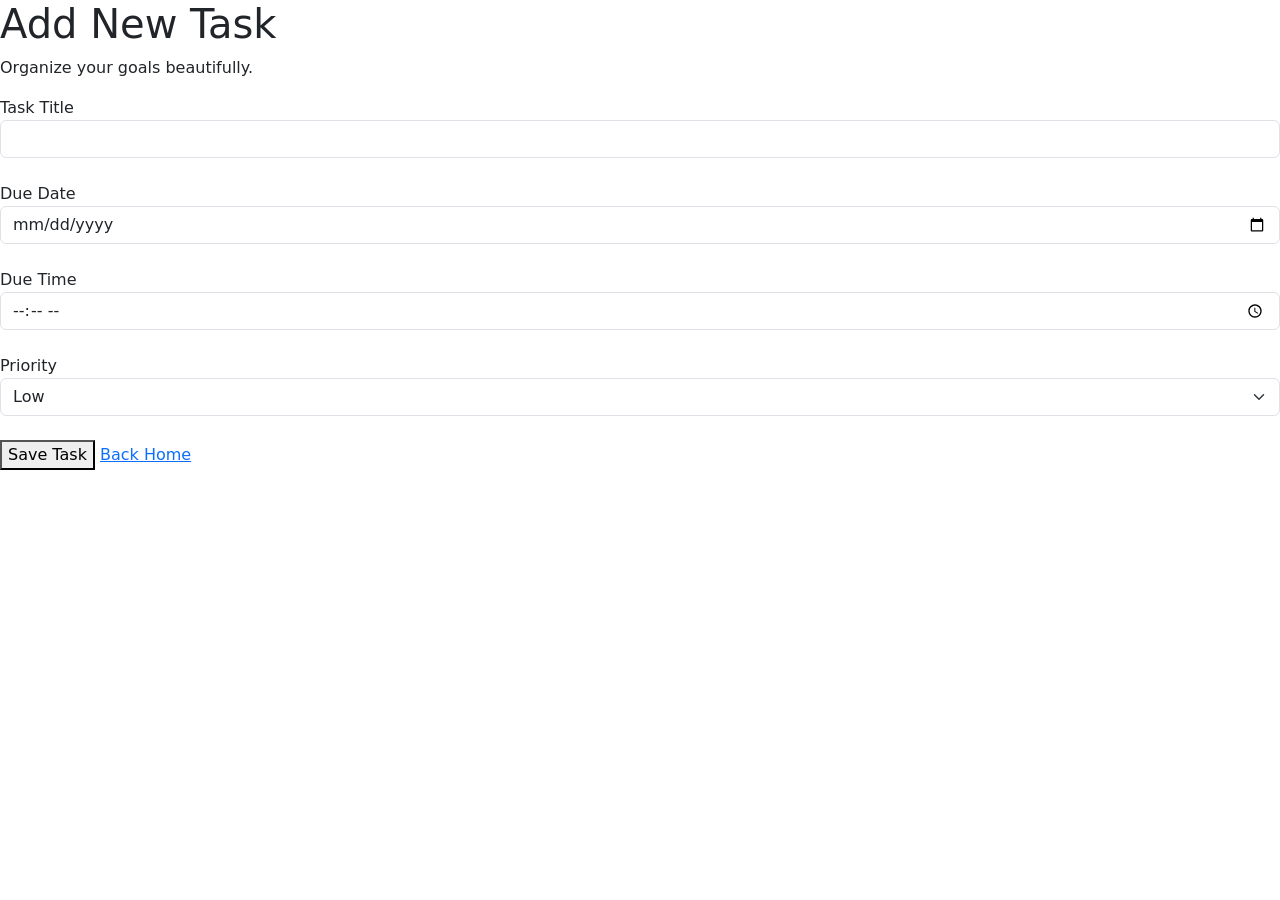
==== templates/add_task.html @ e68f8946 "Add files" ====
<!DOCTYPE html>
<html lang="en">
<head>

    <meta charset="UTF-8">
    <meta name="viewport" content="width=device-width, initial-scale=1.0">

    <title>Add Task</title>

    <link
        href="https://cdn.jsdelivr.net/npm/bootstrap@5.3.0/dist/css/bootstrap.min.css"
        rel="stylesheet"
    >

    <link
        rel="stylesheet"
        href="{{ url_for('static', filename='style.css') }}"
    >

</head>

<body>

<section class="form-page">

    <div class="form-card">

        <h1>Add New Task</h1>

        <p class="form-subtitle">
            Organize your goals beautifully.
        </p>

        <form method="POST">

            <div class="mb-4">

                <label>Task Title</label>

                <input
                    type="text"
                    name="title"
                    class="form-control custom-input"
                    required
                >

            </div>

            <div class="mb-4">

                <label>Due Date</label>

                <input
                    type="date"
                    name="due_date"
                    class="form-control custom-input"
                >

            </div>

            <div class="mb-4">

                <label>Due Time</label>

                <input
                    type="time"
                    name="due_time"
                    class="form-control custom-input"
                >

            </div>

            <div class="mb-4">

                <label>Priority</label>

                <select
                    name="priority"
                    class="form-select custom-input"
                >

                    <option>Low</option>
                    <option>Medium</option>
                    <option>High</option>

                </select>

            </div>

            <button type="submit" class="main-btn">
                Save Task
            </button>

            <a href="/" class="back-btn">
                Back Home
            </a>

        </form>

    </div>

</section>

</body>
</html>
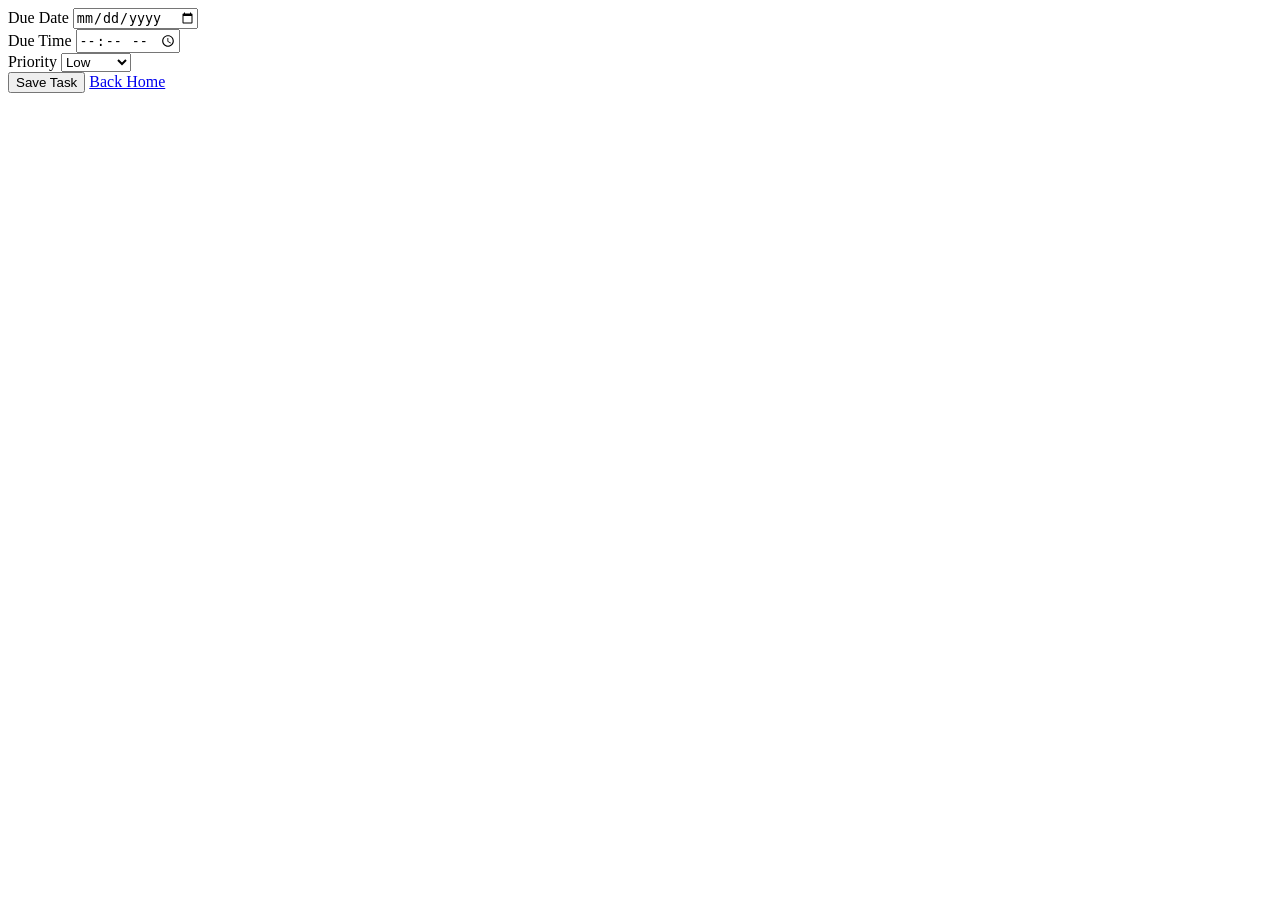
==== commit c4df3a82: "Refactor add_task.html for improved structure" ====
--- a/templates/add_task.html
+++ b/templates/add_task.html
@@ -1,105 +1,65 @@
 <!DOCTYPE html>
-<html lang="en">
-<head>
 
-    <meta charset="UTF-8">
-    <meta name="viewport" content="width=device-width, initial-scale=1.0">
+                        <div class="mb-4">
 
-    <title>Add Task</title>
+                            <label>Due Date</label>
 
-    <link
-        href="https://cdn.jsdelivr.net/npm/bootstrap@5.3.0/dist/css/bootstrap.min.css"
-        rel="stylesheet"
-    >
+                            <input
+                                type="date"
+                                name="due_date"
+                                class="form-control custom-input"
+                            >
 
-    <link
-        rel="stylesheet"
-        href="{{ url_for('static', filename='style.css') }}"
-    >
+                        </div>
 
-</head>
+                        <div class="mb-4">
 
-<body>
+                            <label>Due Time</label>
 
-<section class="form-page">
+                            <input
+                                type="time"
+                                name="due_time"
+                                class="form-control custom-input"
+                            >
 
-    <div class="form-card">
+                        </div>
 
-        <h1>Add New Task</h1>
+                        <div class="mb-4">
 
-        <p class="form-subtitle">
-            Organize your goals beautifully.
-        </p>
+                            <label>Priority</label>
 
-        <form method="POST">
+                            <select
+                                name="priority"
+                                class="form-select custom-input"
+                            >
 
-            <div class="mb-4">
+                                <option>Low</option>
+                                <option>Medium</option>
+                                <option>High</option>
 
-                <label>Task Title</label>
+                            </select>
 
-                <input
-                    type="text"
-                    name="title"
-                    class="form-control custom-input"
-                    required
-                >
+                        </div>
+
+                        <button type="submit" class="main-btn">
+                            Save Task
+                        </button>
+
+                        <a href="/" class="back-btn">
+                            Back Home
+                        </a>
+
+                    </form>
+
+                </div>
 
             </div>
 
-            <div class="mb-4">
-
-                <label>Due Date</label>
-
-                <input
-                    type="date"
-                    name="due_date"
-                    class="form-control custom-input"
-                >
-
-            </div>
-
-            <div class="mb-4">
-
-                <label>Due Time</label>
-
-                <input
-                    type="time"
-                    name="due_time"
-                    class="form-control custom-input"
-                >
-
-            </div>
-
-            <div class="mb-4">
-
-                <label>Priority</label>
-
-                <select
-                    name="priority"
-                    class="form-select custom-input"
-                >
-
-                    <option>Low</option>
-                    <option>Medium</option>
-                    <option>High</option>
-
-                </select>
-
-            </div>
-
-            <button type="submit" class="main-btn">
-                Save Task
-            </button>
-
-            <a href="/" class="back-btn">
-                Back Home
-            </a>
-
-        </form>
+        </div>
 
     </div>
 
 </section>
 
 </body>
-</html>+</html>
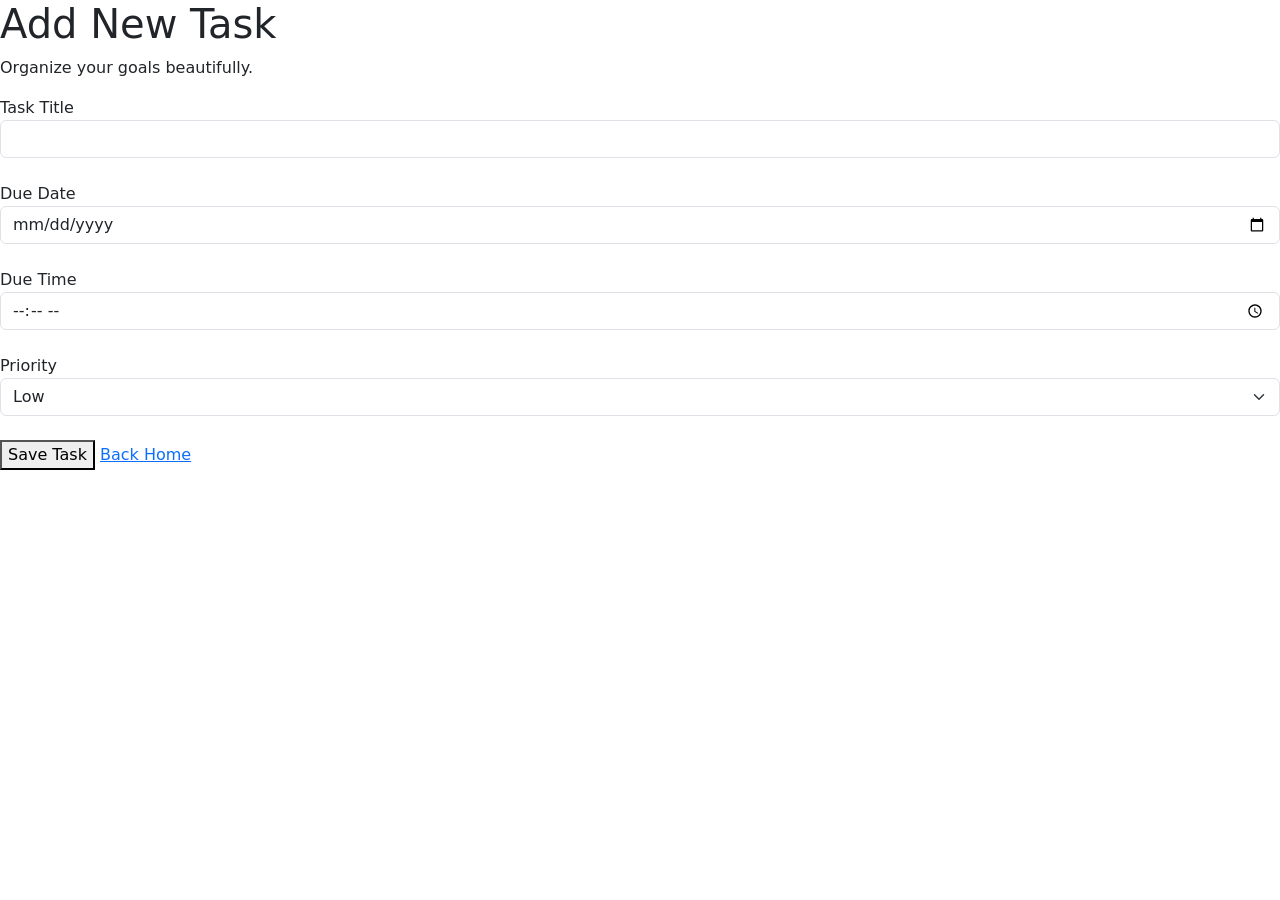
==== commit e93d438e: "Refactor add_task.html for improved structure" ====
--- a/templates/add_task.html
+++ b/templates/add_task.html
@@ -1,61 +1,101 @@
 <!DOCTYPE html>
+<html lang="en">
+<head>
 
-                        <div class="mb-4">
+    <meta charset="UTF-8">
+    <meta name="viewport" content="width=device-width, initial-scale=1.0">
 
-                            <label>Due Date</label>
+    <title>Add Task</title>
 
-                            <input
-                                type="date"
-                                name="due_date"
-                                class="form-control custom-input"
-                            >
+    <link
+        href="https://cdn.jsdelivr.net/npm/bootstrap@5.3.0/dist/css/bootstrap.min.css"
+        rel="stylesheet"
+    >
 
-                        </div>
+    <link
+        rel="stylesheet"
+        href="{{ url_for('static', filename='style.css') }}"
+    >
 
-                        <div class="mb-4">
+</head>
 
-                            <label>Due Time</label>
+<body>
 
-                            <input
-                                type="time"
-                                name="due_time"
-                                class="form-control custom-input"
-                            >
+<section class="form-page">
 
-                        </div>
+    <div class="form-card">
 
-                        <div class="mb-4">
+        <h1>Add New Task</h1>
 
-                            <label>Priority</label>
+        <p class="form-subtitle">
+            Organize your goals beautifully.
+        </p>
 
-                            <select
-                                name="priority"
-                                class="form-select custom-input"
-                            >
+        <form method="POST">
 
-                                <option>Low</option>
-                                <option>Medium</option>
-                                <option>High</option>
+            <div class="mb-4">
 
-                            </select>
+                <label>Task Title</label>
 
-                        </div>
-
-                        <button type="submit" class="main-btn">
-                            Save Task
-                        </button>
-
-                        <a href="/" class="back-btn">
-                            Back Home
-                        </a>
-
-                    </form>
-
-                </div>
+                <input
+                    type="text"
+                    name="title"
+                    class="form-control custom-input"
+                    required
+                >
 
             </div>
 
-        </div>
+            <div class="mb-4">
+
+                <label>Due Date</label>
+
+                <input
+                    type="date"
+                    name="due_date"
+                    class="form-control custom-input"
+                >
+
+            </div>
+
+            <div class="mb-4">
+
+                <label>Due Time</label>
+
+                <input
+                    type="time"
+                    name="due_time"
+                    class="form-control custom-input"
+                >
+
+            </div>
+
+            <div class="mb-4">
+
+                <label>Priority</label>
+
+                <select
+                    name="priority"
+                    class="form-select custom-input"
+                >
+
+                    <option>Low</option>
+                    <option>Medium</option>
+                    <option>High</option>
+
+                </select>
+
+            </div>
+
+            <button type="submit" class="main-btn">
+                Save Task
+            </button>
+
+            <a href="/" class="back-btn">
+                Back Home
+            </a>
+
+        </form>
 
     </div>
 
